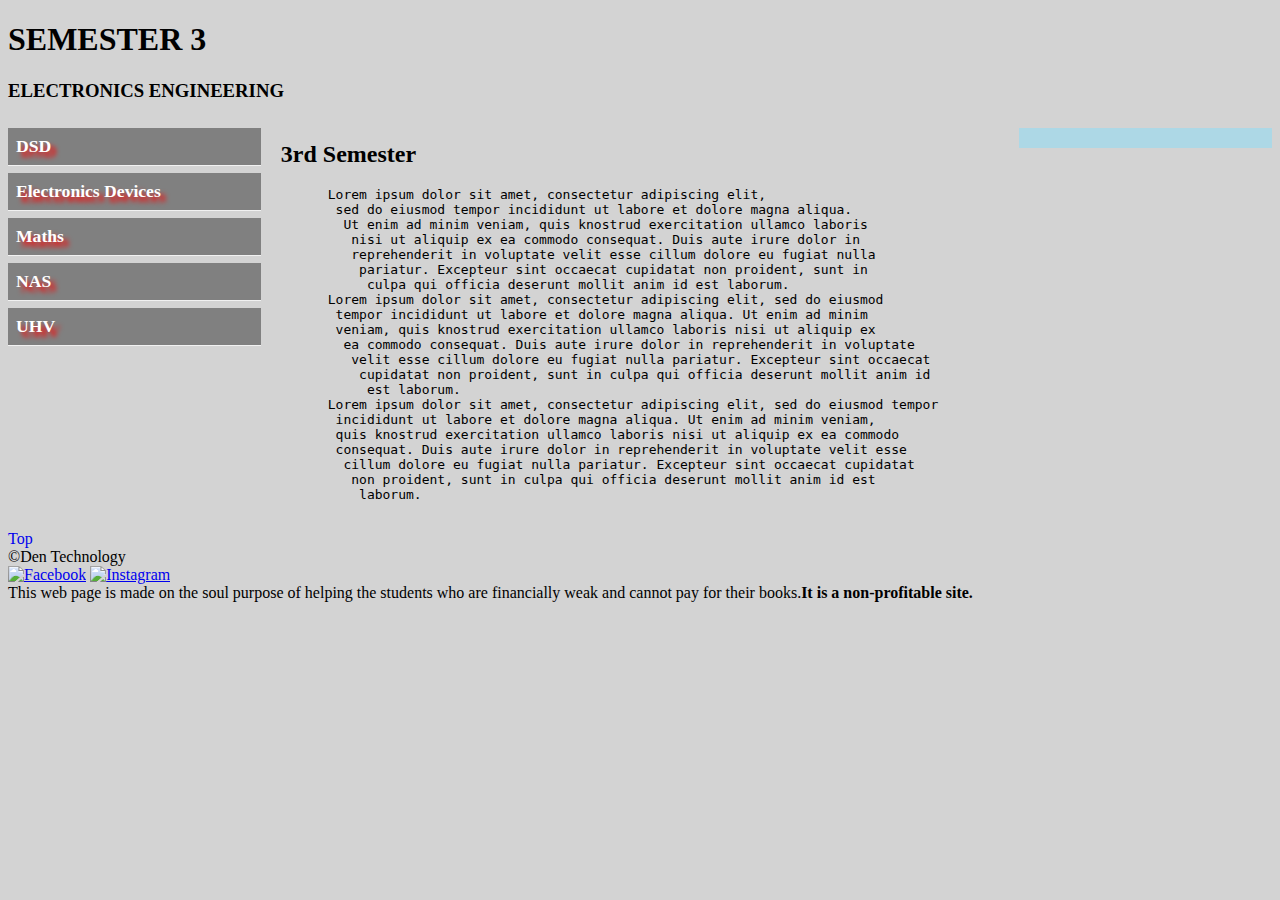
==== index.html @ c5784eaa "Add files via upload" ====
<!DOCTYPE html>
<html lang="en">
<head>
  <TITLE>Engineering</TITLE>
  <meta name="viewport" content="width=device-width, initial-scale=1.0">
  <link rel="stylesheet" type="text/css" href="mystyles.css">
</head>
<body >

<div class="navbar">
  <h1 id="top">SEMESTER 3</h1>
  <h3>ELECTRONICS ENGINEERING</h3>
</div>

<div style="overflow:auto">
  <div class="menu" >
    <div class="menuitem"><b><a href="" >DSD</a></b></div>
    <div class="menuitem"><b><a href="" >Electronics Devices</a></b></div>
    <div class="menuitem"><b><a href="">Maths</a></b></div>
    <div class="menuitem"><b><a href="" >NAS</a></b></div>
    <div class="menuitem"><b><a href="" >UHV</a></b></div>
  </div>

  <div class="main">
    <h2>3rd Semester</h2>
    <pre>
      Lorem ipsum dolor sit amet, consectetur adipiscing elit,
       sed do eiusmod tempor incididunt ut labore et dolore magna aliqua.
        Ut enim ad minim veniam, quis knostrud exercitation ullamco laboris
         nisi ut aliquip ex ea commodo consequat. Duis aute irure dolor in 
         reprehenderit in voluptate velit esse cillum dolore eu fugiat nulla
          pariatur. Excepteur sint occaecat cupidatat non proident, sunt in
           culpa qui officia deserunt mollit anim id est laborum.
      Lorem ipsum dolor sit amet, consectetur adipiscing elit, sed do eiusmod
       tempor incididunt ut labore et dolore magna aliqua. Ut enim ad minim 
       veniam, quis knostrud exercitation ullamco laboris nisi ut aliquip ex
        ea commodo consequat. Duis aute irure dolor in reprehenderit in voluptate
         velit esse cillum dolore eu fugiat nulla pariatur. Excepteur sint occaecat
          cupidatat non proident, sunt in culpa qui officia deserunt mollit anim id
           est laborum.
      Lorem ipsum dolor sit amet, consectetur adipiscing elit, sed do eiusmod tempor
       incididunt ut labore et dolore magna aliqua. Ut enim ad minim veniam, 
       quis knostrud exercitation ullamco laboris nisi ut aliquip ex ea commodo 
       consequat. Duis aute irure dolor in reprehenderit in voluptate velit esse
        cillum dolore eu fugiat nulla pariatur. Excepteur sint occaecat cupidatat
         non proident, sunt in culpa qui officia deserunt mollit anim id est
          laborum.
    </pre>
   
  </div>
    
  <div class="right">
   
  </div>
    
</div>
<a href="#top" style="text-decoration:none">Top</a>

<div > &copy;Den Technology<br>
     <a href="https://www.facebook.com/profile.php?id=100014142093676" target="_blank" ><img src="fb.jpg" alt="Facebook" style="width:25px;height:25px;"></a> 
  <a href="https://www.instagram.com/abhijeet144.akm/" target="_blank"> <img src="instagram.jpg" alt="Instagram" style="width:25px;height:25px;">  </a>
  <br>
This web page is made on the soul purpose of helping the students who are financially weak and cannot pay for their books.<b>It is a non-profitable site.</b></div>

</body>
</html>
---- mystyles.css ----
* {
  box-sizing: border-box;

  } *
body{
      font-family:Verdana;
  background-color:lightgrey;
}
.menu {
  float: left;
  width: 20%;
  
}
.menuitem {
  padding: 8px;
  margin-top: 7px;
  border-bottom: 1px solid #f1f1f1;
  background-color:grey;
}
.menuitem a{
    text-decoration:none;
    text-shadow:5px 5px 5px red;
    color:White;
    font-size:110%;
}
.main {
  float: left;
  width: 60%;
  padding: 0 20px;
  overflow: hidden;
}
.right {
  background-color: lightblue;
  float: left;
  width: 20%;
  padding: 10px 15px;
  margin-top: 7px;
}

@media only screen and (max-width:800px) {
  /* For tablets: */
  .main {
    width: 80%;
    padding: 0;
  }
  .right {
    width: 100%;
  }
}
@media only screen and (max-width:500px) {
  /* For mobile phones: */
  .menu, .main, .right {
    width: 100%;
  }
}
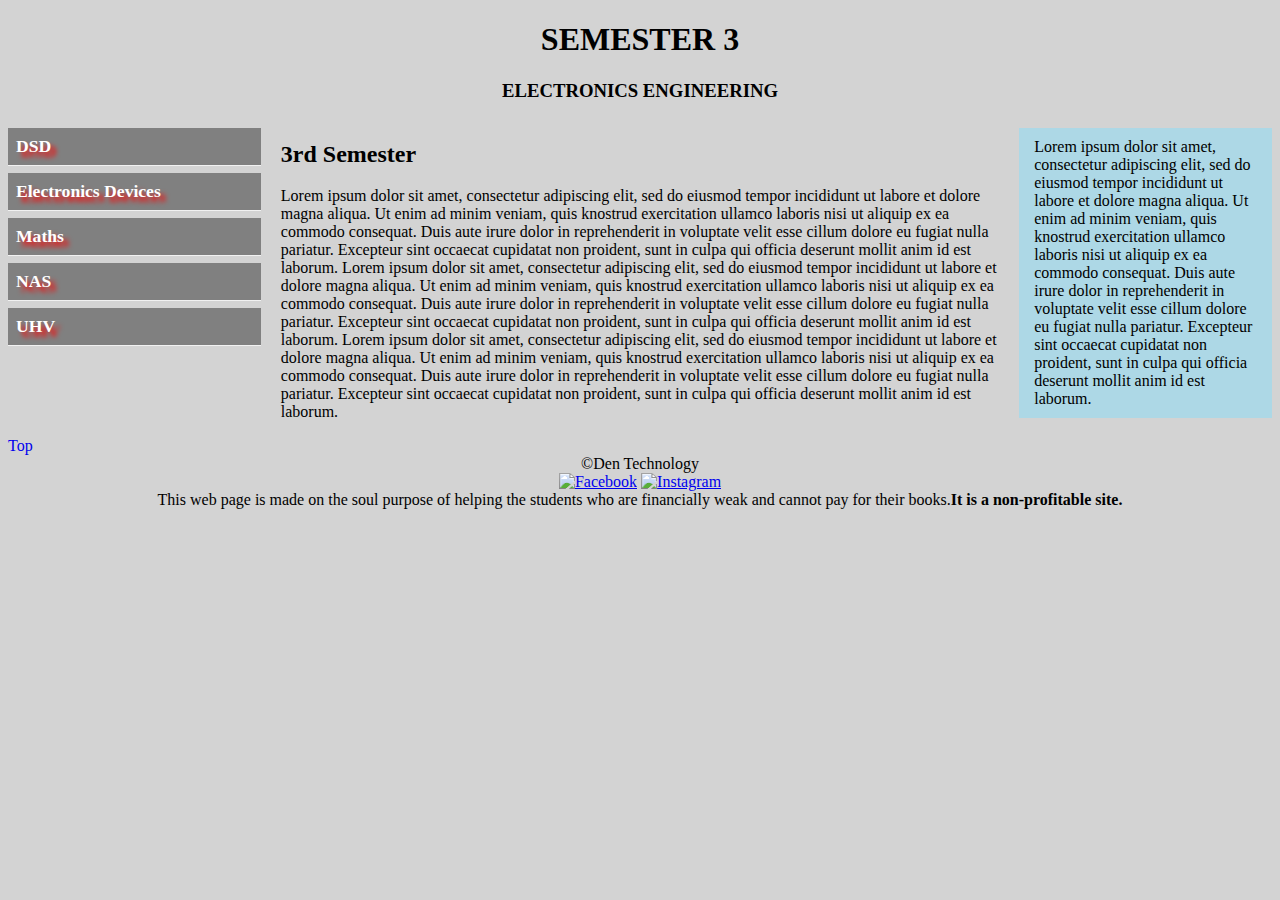
==== commit 1e663fe3: "Add files via upload" ====
--- a/index.html
+++ b/index.html
@@ -23,7 +23,7 @@
 
   <div class="main">
     <h2>3rd Semester</h2>
-    <pre>
+    <p>
       Lorem ipsum dolor sit amet, consectetur adipiscing elit,
        sed do eiusmod tempor incididunt ut labore et dolore magna aliqua.
         Ut enim ad minim veniam, quis knostrud exercitation ullamco laboris
@@ -45,18 +45,18 @@
         cillum dolore eu fugiat nulla pariatur. Excepteur sint occaecat cupidatat
          non proident, sunt in culpa qui officia deserunt mollit anim id est
           laborum.
-    </pre>
+    </p>
    
   </div>
     
   <div class="right">
-   
+   Lorem ipsum dolor sit amet, consectetur adipiscing elit, sed do eiusmod tempor incididunt ut labore et dolore magna aliqua. Ut enim ad minim veniam, quis knostrud exercitation ullamco laboris nisi ut aliquip ex ea commodo consequat. Duis aute irure dolor in reprehenderit in voluptate velit esse cillum dolore eu fugiat nulla pariatur. Excepteur sint occaecat cupidatat non proident, sunt in culpa qui officia deserunt mollit anim id est laborum.
   </div>
     
 </div>
 <a href="#top" style="text-decoration:none">Top</a>
 
-<div > &copy;Den Technology<br>
+<div class="footer"> &copy;Den Technology<br>
      <a href="https://www.facebook.com/profile.php?id=100014142093676" target="_blank" ><img src="fb.jpg" alt="Facebook" style="width:25px;height:25px;"></a> 
   <a href="https://www.instagram.com/abhijeet144.akm/" target="_blank"> <img src="instagram.jpg" alt="Instagram" style="width:25px;height:25px;">  </a>
   <br>
--- a/mystyles.css
+++ b/mystyles.css
@@ -27,7 +27,7 @@
   float: left;
   width: 60%;
   padding: 0 20px;
-  overflow: hidden;
+  overflow: visible;
 }
 .right {
   background-color: lightblue;
@@ -36,6 +36,56 @@
   padding: 10px 15px;
   margin-top: 7px;
 }
+.navbar{
+	text-align: center;
+}
+.footer{
+	text-align: center;
+}
+
+.dropbtn {
+  background-color: #4CAF50;
+  color: white;
+  padding: 16px;
+  font-size: 16px;
+  border: none;
+  cursor: pointer;
+}
+
+.dropdown {
+  position: relative;
+  display: inline-block;
+  padding: 16px;
+  
+}
+
+.dropdown-content {
+  display: none;
+  position: absolute;
+  background-color: #f9f9f9;
+  min-width: 160px;
+  box-shadow: 0px 8px 16px 0px rgba(0,0,0,0.2);
+  z-index: 1;
+}
+
+.dropdown-content a {
+  color: black;
+  padding: 12px 16px;
+  text-decoration: none;
+  display: block;
+}
+
+.dropdown-content a:hover {background-color: #f1f1f1}
+
+.dropdown:hover .dropdown-content {
+  display: block;
+}
+
+.dropdown:hover .dropbtn {
+  background-color: #3e8e41;
+}
+
+
 
 @media only screen and (max-width:800px) {
   /* For tablets: */
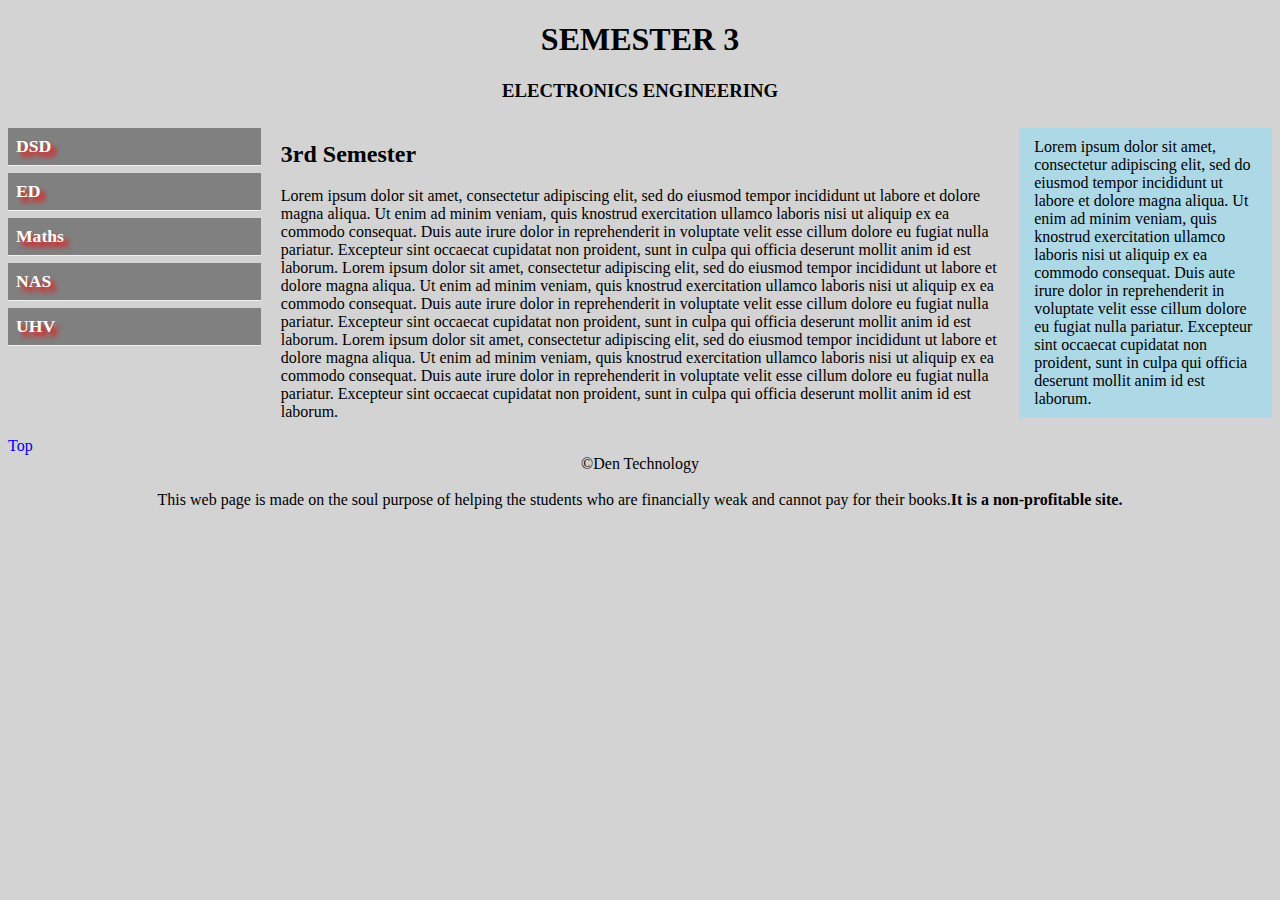
==== commit 468d4162: "Update index.html" ====
--- a/index.html
+++ b/index.html
@@ -15,7 +15,7 @@
 <div style="overflow:auto">
   <div class="menu" >
     <div class="menuitem"><b><a href="" >DSD</a></b></div>
-    <div class="menuitem"><b><a href="" >Electronics Devices</a></b></div>
+    <div class="menuitem"><b><a href="" >ED</a></b></div>
     <div class="menuitem"><b><a href="">Maths</a></b></div>
     <div class="menuitem"><b><a href="" >NAS</a></b></div>
     <div class="menuitem"><b><a href="" >UHV</a></b></div>
@@ -57,10 +57,10 @@
 <a href="#top" style="text-decoration:none">Top</a>
 
 <div class="footer"> &copy;Den Technology<br>
-     <a href="https://www.facebook.com/profile.php?id=100014142093676" target="_blank" ><img src="fb.jpg" alt="Facebook" style="width:25px;height:25px;"></a> 
-  <a href="https://www.instagram.com/abhijeet144.akm/" target="_blank"> <img src="instagram.jpg" alt="Instagram" style="width:25px;height:25px;">  </a>
+<!--      <a href="https://www.facebook.com/profile.php?id=100014142093676" target="_blank" ><img src="fb.jpg" alt="Facebook" style="width:25px;height:25px;"></a> 
+  <a href="https://www.instagram.com/abhijeet144.akm/" target="_blank"> <img src="instagram.jpg" alt="Instagram" style="width:25px;height:25px;">  </a> -->
   <br>
 This web page is made on the soul purpose of helping the students who are financially weak and cannot pay for their books.<b>It is a non-profitable site.</b></div>
 
 </body>
-</html>+</html>
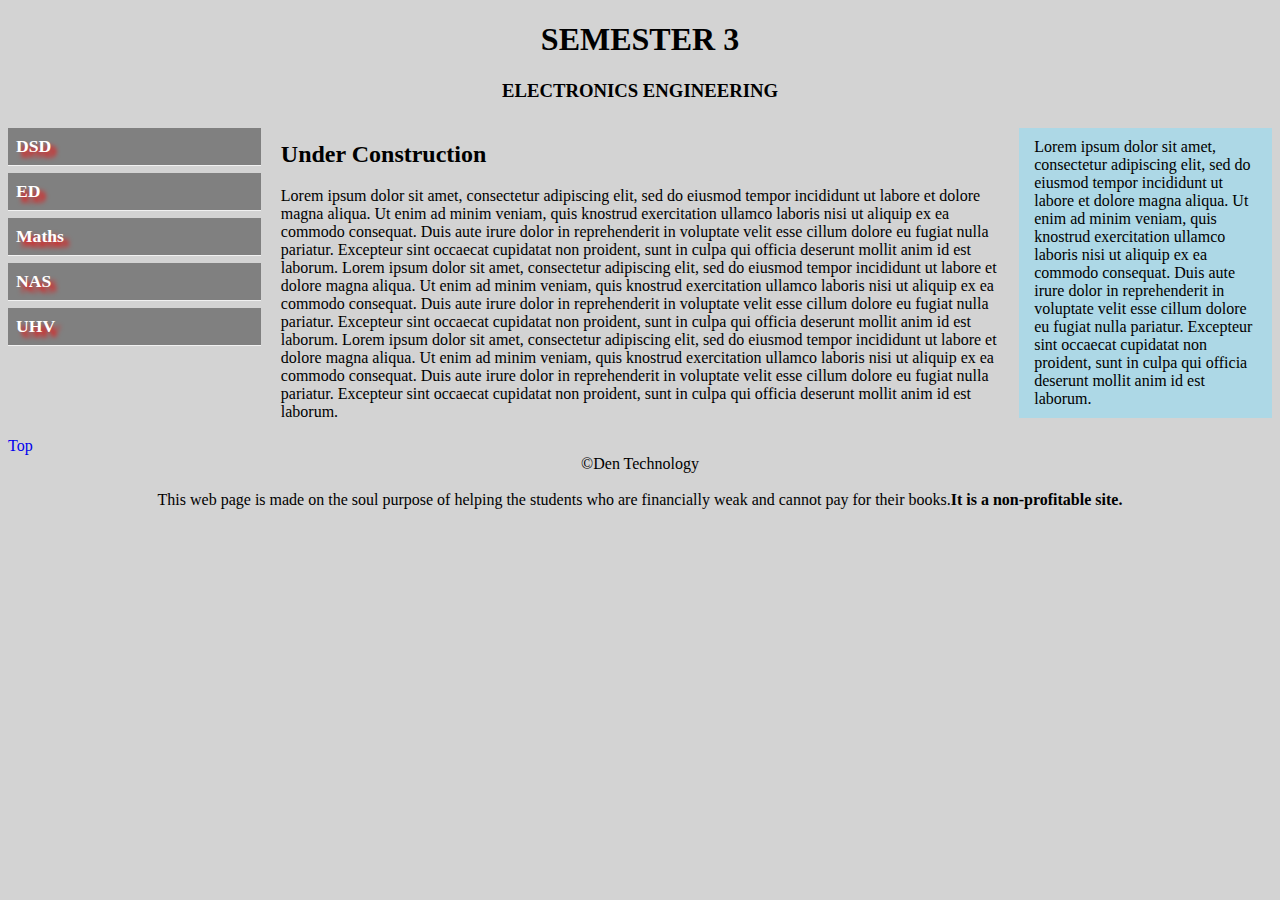
==== commit 780acf13: "Update index.html" ====
--- a/index.html
+++ b/index.html
@@ -16,13 +16,13 @@
   <div class="menu" >
     <div class="menuitem"><b><a href="" >DSD</a></b></div>
     <div class="menuitem"><b><a href="" >ED</a></b></div>
-    <div class="menuitem"><b><a href="">Maths</a></b></div>
+    <div class="menuitem"><b><a href="https://abhijeet145.github.io/study/mathssem3.html">Maths</a></b></div>
     <div class="menuitem"><b><a href="" >NAS</a></b></div>
     <div class="menuitem"><b><a href="" >UHV</a></b></div>
   </div>
 
   <div class="main">
-    <h2>3rd Semester</h2>
+    <h2>Under Construction</h2>
     <p>
       Lorem ipsum dolor sit amet, consectetur adipiscing elit,
        sed do eiusmod tempor incididunt ut labore et dolore magna aliqua.
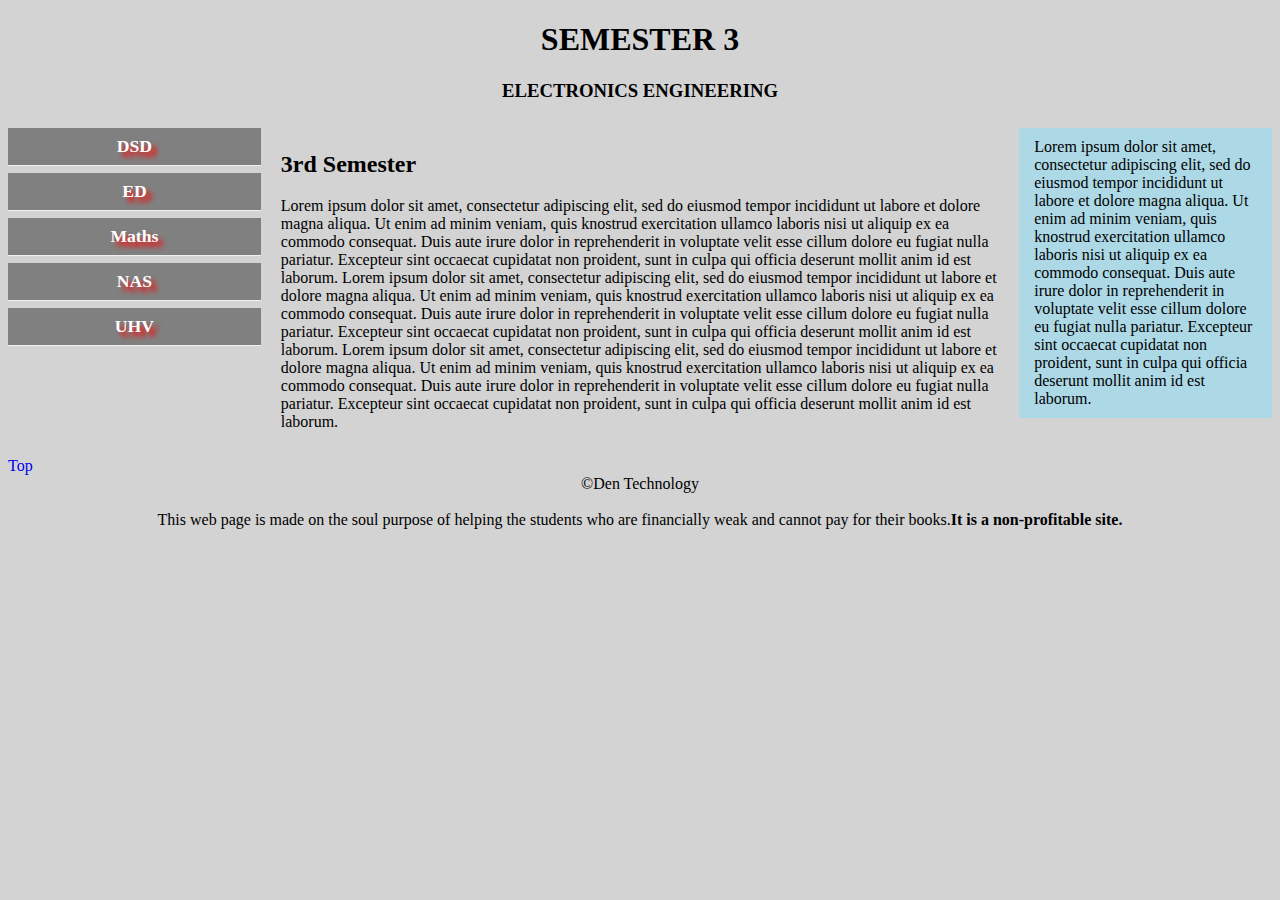
==== commit 4b40907f: "Add files via upload" ====
--- a/index.html
+++ b/index.html
@@ -14,15 +14,15 @@
 
 <div style="overflow:auto">
   <div class="menu" >
-    <div class="menuitem"><b><a href="" >DSD</a></b></div>
-    <div class="menuitem"><b><a href="" >ED</a></b></div>
+    <div class="menuitem"><b><a href="https://abhijeet145.github.io/study/DSDsem3.html" >DSD</a></b></div>
+    <div class="menuitem"><b><a href="https://abhijeet145.github.io/study/EDsem3.html" >ED</a></b></div>
     <div class="menuitem"><b><a href="https://abhijeet145.github.io/study/mathssem3.html">Maths</a></b></div>
-    <div class="menuitem"><b><a href="" >NAS</a></b></div>
-    <div class="menuitem"><b><a href="" >UHV</a></b></div>
+    <div class="menuitem"><b><a href="https://abhijeet145.github.io/study/NASsem3.html" >NAS</a></b></div>
+    <div class="menuitem"><b><a href="https://abhijeet145.github.io/study/UHVsem3.html" >UHV</a></b></div>
   </div>
 
   <div class="main">
-    <h2>Under Construction</h2>
+    <h2>3rd Semester</h2>
     <p>
       Lorem ipsum dolor sit amet, consectetur adipiscing elit,
        sed do eiusmod tempor incididunt ut labore et dolore magna aliqua.
@@ -57,10 +57,10 @@
 <a href="#top" style="text-decoration:none">Top</a>
 
 <div class="footer"> &copy;Den Technology<br>
-<!--      <a href="https://www.facebook.com/profile.php?id=100014142093676" target="_blank" ><img src="fb.jpg" alt="Facebook" style="width:25px;height:25px;"></a> 
+    <!--  <a href="https://www.facebook.com/profile.php?id=100014142093676" target="_blank" ><img src="fb.jpg" alt="Facebook" style="width:25px;height:25px;"></a> 
   <a href="https://www.instagram.com/abhijeet144.akm/" target="_blank"> <img src="instagram.jpg" alt="Instagram" style="width:25px;height:25px;">  </a> -->
   <br>
 This web page is made on the soul purpose of helping the students who are financially weak and cannot pay for their books.<b>It is a non-profitable site.</b></div>
 
 </body>
-</html>
+</html>--- a/mystyles.css
+++ b/mystyles.css
@@ -16,17 +16,19 @@
   margin-top: 7px;
   border-bottom: 1px solid #f1f1f1;
   background-color:grey;
+  text-align:center;
 }
 .menuitem a{
     text-decoration:none;
     text-shadow:5px 5px 5px red;
     color:White;
     font-size:110%;
+    text-align:center;
 }
 .main {
   float: left;
   width: 60%;
-  padding: 0 20px;
+  padding: 10px 20px;
   overflow: visible;
 }
 .right {
@@ -91,15 +93,17 @@
   /* For tablets: */
   .main {
     width: 80%;
-    padding: 0;
+    padding: 10px 20px;
   }
   .right {
     width: 100%;
+    padding: 10px;
   }
 }
 @media only screen and (max-width:500px) {
   /* For mobile phones: */
   .menu, .main, .right {
     width: 100%;
+
   }
 }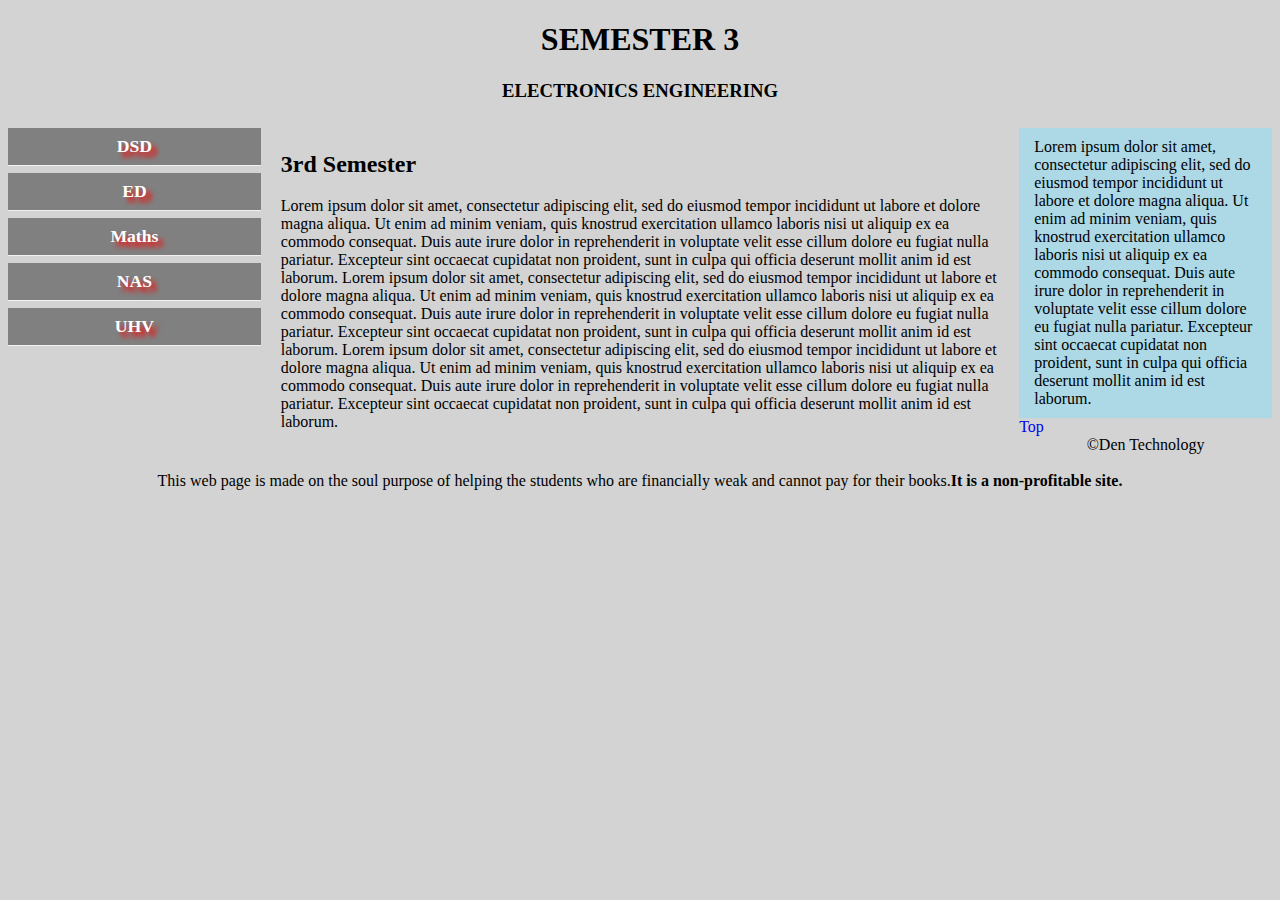
==== commit 0008cc29: "Update index.html" ====
--- a/index.html
+++ b/index.html
@@ -12,7 +12,7 @@
   <h3>ELECTRONICS ENGINEERING</h3>
 </div>
 
-<div style="overflow:auto">
+<div style="overflow:visible;">
   <div class="menu" >
     <div class="menuitem"><b><a href="https://abhijeet145.github.io/study/DSDsem3.html" >DSD</a></b></div>
     <div class="menuitem"><b><a href="https://abhijeet145.github.io/study/EDsem3.html" >ED</a></b></div>
@@ -63,4 +63,4 @@
 This web page is made on the soul purpose of helping the students who are financially weak and cannot pay for their books.<b>It is a non-profitable site.</b></div>
 
 </body>
-</html>+</html>
